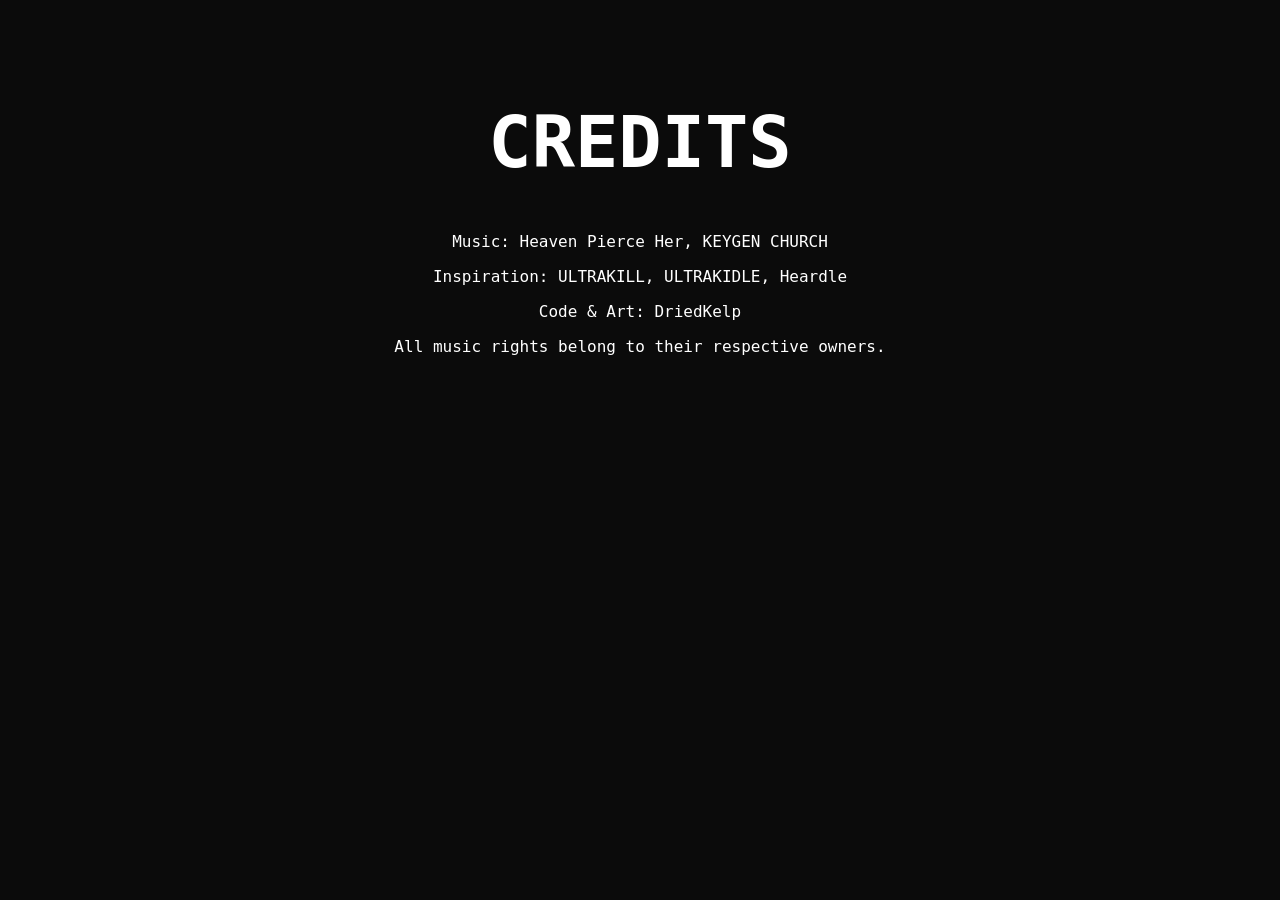
==== credits.html @ 67e805d1 "Add files via upload" ====
<!DOCTYPE html>
<html>
<head>
  <title>CREDITS</title>
  <link rel="stylesheet" href="style.css">
</head>
<body>

<h1>CREDITS</h1>

<div class="credits">

  <p>Music: Heaven Pierce Her, KEYGEN CHURCH</p>

  <p>Inspiration: ULTRAKILL, ULTRAKIDLE, Heardle</p>

  <p>Code & Art: DriedKelp</p>

  <p>All music rights belong to their respective owners.</p>
</div>
<script src="app.js"></script>

</body>
</html>
---- style.css ----
@font-face {
  font-family: "VCR";
  src: url("fonts/VCR_OSD_MONO_1.001.ttf");
}

body {
  font-family: "VCR", monospace;
  background: #0b0b0b;
  color: white;
  margin: 0;
  padding: 0;
  text-align: center;
}

h1 {
  font-size: 72px;
  margin-top: 100px;
}

.menu {
  margin-top: 120px;
}

/* ---------------- BUTTONS ---------------- */

button {
  display: block;
  margin: 22px auto;
  width: 600px;
  padding: 28px 34px;
  font-size: 32px;
  font-family: "VCR", monospace;
  background: transparent;
  color: white;
  border: none;
  cursor: pointer;
  position: relative;
}

button::before {
  content: "";
  position: absolute;
  inset: 0;
  background: white;
  clip-path: polygon(
    14px 0,
    calc(100% - 14px) 0,
    100% 14px,
    100% calc(100% - 14px),
    calc(100% - 14px) 100%,
    14px 100%,
    0 calc(100% - 14px),
    0 14px
  );
  z-index: -2;
}

button::after {
  content: "";
  position: absolute;
  inset: 4px;

  /* CHANGED: darkest possible black */
  background: #000000;

  clip-path: polygon(
    14px 0,
    calc(100% - 14px) 0,
    100% 14px,
    100% calc(100% - 14px),
    calc(100% - 14px) 100%,
    14px 100%,
    0 calc(100% - 14px),
    0 14px
  );
  z-index: -1;
}

button:hover::after {
  background: #0a0a0a;
}

button:active {
  transform: translate(3px, 3px);
}

/* ---------------- INPUT ---------------- */

input {
  font-family: "VCR", monospace;
  font-size: 28px;

  width: 600px;
  padding: 26px 30px;
  margin: 22px auto;
  display: block;

  background: #0f0f0f;
  color: white;

  border: 2px solid white;
  box-sizing: border-box;

  outline: none;
}

/* ---------------- SUGGESTIONS ---------------- */

#suggestions {
  width: 520px; /* CHANGED: wider */
  margin: -10px auto 20px auto;
  text-align: left;
}

.plays-ui {
  font-size: 24px;
  font-weight: 700;
  margin-bottom: 10px;
}

.suggestion-item {
  position: relative;
  padding: 16px 10px;
  padding-left: 28px;   /* pushes text right */
  margin: 6px 0;
  cursor: pointer;
  font-size: 18px;
  color: #d0d0d0;
  display: flex;
  align-items: center;
  min-height: 44px;
}

.menu a button {
  font-size: 22px;
  padding: 14px 22px;
}

#underConstruction {
  position: fixed;
  inset: 0;
  background: black;
  color: white;
  display: flex;
  align-items: center;
  justify-content: center;
  font-size: 48px;

  font-family: "VCR", monospace;
  letter-spacing: 2px;
  text-transform: uppercase;

  z-index: 99999;
}

.tutorial-box {
  width: 600px;
  margin: auto;
  padding: 20px;
  border: 2px solid white;
  background: #0f0f0f;
  color: #d0d0d0;
}

/* thinner outline = reduce inset thickness */
.suggestion-item::after {
  content: "";
  position: absolute;
  inset: 2px;        /* thinner border than before */
  background: #0f0f0f;

  clip-path: polygon(
    14px 0,
    calc(100% - 14px) 0,
    100% 14px,
    100% calc(100% - 14px),
    calc(100% - 14px) 100%,
    14px 100%,
    0 calc(100% - 14px),
    0 14px
  );

  z-index: -1;
}

.suggestion-item::before {
  content: "";
  position: absolute;
  inset: 0;
  background: white;

  clip-path: polygon(
    14px 0,
    calc(100% - 14px) 0,
    100% 14px,
    100% calc(100% - 14px),
    calc(100% - 14px) 100%,
    14px 100%,
    0 calc(100% - 14px),
    0 14px
  );

  z-index: -2;
}

button, .suggestion-item {
  transition: filter 0.2s ease, transform 0.2s ease;
}

button:hover, .suggestion-item:hover {
  filter: brightness(1.2);
  animation: slowWiggle 1.2s ease-in-out infinite;
}

@keyframes slowWiggle {
  0%   { transform: rotate(0deg) scale(1.02); }
  25%  { transform: rotate(0.6deg) scale(1.02); }
  50%  { transform: rotate(-0.6deg) scale(1.02); }
  75%  { transform: rotate(0.6deg) scale(1.02); }
  100% { transform: rotate(0deg) scale(1.02); }
}

.suggestion-item::after {
  content: "";
  position: absolute;
  inset: 4px;
  background: #0f0f0f;

  clip-path: polygon(
    14px 0,
    calc(100% - 14px) 0,
    100% 14px,
    100% calc(100% - 14px),
    calc(100% - 14px) 100%,
    14px 100%,
    0 calc(100% - 14px),
    0 14px
  );

  z-index: -1;
}

.suggestion-item:hover::after {
  background: #1c1c1c;
}

/* ---------------- HISTORY ---------------- */

#history div {
  width: 600px;
  margin: 6px auto;
  padding: 6px 0;
  font-size: 24px; /* increased */
  text-align: left;

  display: flex;
  align-items: center;
  gap: 10px;
}

#history div {
  opacity: 0;
  transform: translateX(-20px);
  animation: slideFadeIn 0.3s ease forwards;
}

@keyframes slideFadeIn {
  to {
    opacity: 1;
    transform: translateX(0);
  }
}

.modal {
  position: fixed;
  inset: 0;
  background: rgba(0,0,0,0.8);
  display: flex;
  align-items: center;
  justify-content: center;
}

.modal-content {
  background: #000;
  border: 2px solid #fff;
  padding: 20px;
  width: 400px;
  color: #fff;
  text-align: center;
}

.hidden {
  display: none;
}

/* the | */
#history div::before {
  content: "|";
  color: #b5b5b5;   /* light grey */
  font-weight: bold;
}

/* text colors */
#history div.correct {
  color: #00ff66;
}

#history div.wrong {
  color: #ff2b2b;
}

/* ---------------- VISUALIZER ---------------- */

.frame {
  width: 600px;
  height: 120px;
  margin: 30px auto;
  position: relative;
}

#waveform {
  width: 600px;
  height: 120px;
  background: #0f0f0f;

  border: 2px solid white;   /* outline */
  box-sizing: border-box;
}

/* ---------------- RESULT ---------------- */

#result {
  font-size: 28px;
}

/* flash overlay */
#flash {
  position: fixed;
  inset: 0;
  pointer-events: none;
  opacity: 0;
  z-index: 999;
}

.flash-red {
  background: rgba(255, 0, 0, 0.2);
  animation: flashFade 0.25s ease;
}

.flash-green {
  background: rgba(0, 255, 100, 0.2);
  animation: flashFade 0.25s ease;
}

@keyframes flashFade {
  from { opacity: 1; }
  to { opacity: 0; }
}

/* screenshake */
.shake {
  animation: shake 0.25s;
}

@keyframes shake {
  0% { transform: translate(0,0); }
  25% { transform: translate(6px, -4px); }
  50% { transform: translate(-6px, 4px); }
  75% { transform: translate(4px, 2px); }
  100% { transform: translate(0,0); }
}
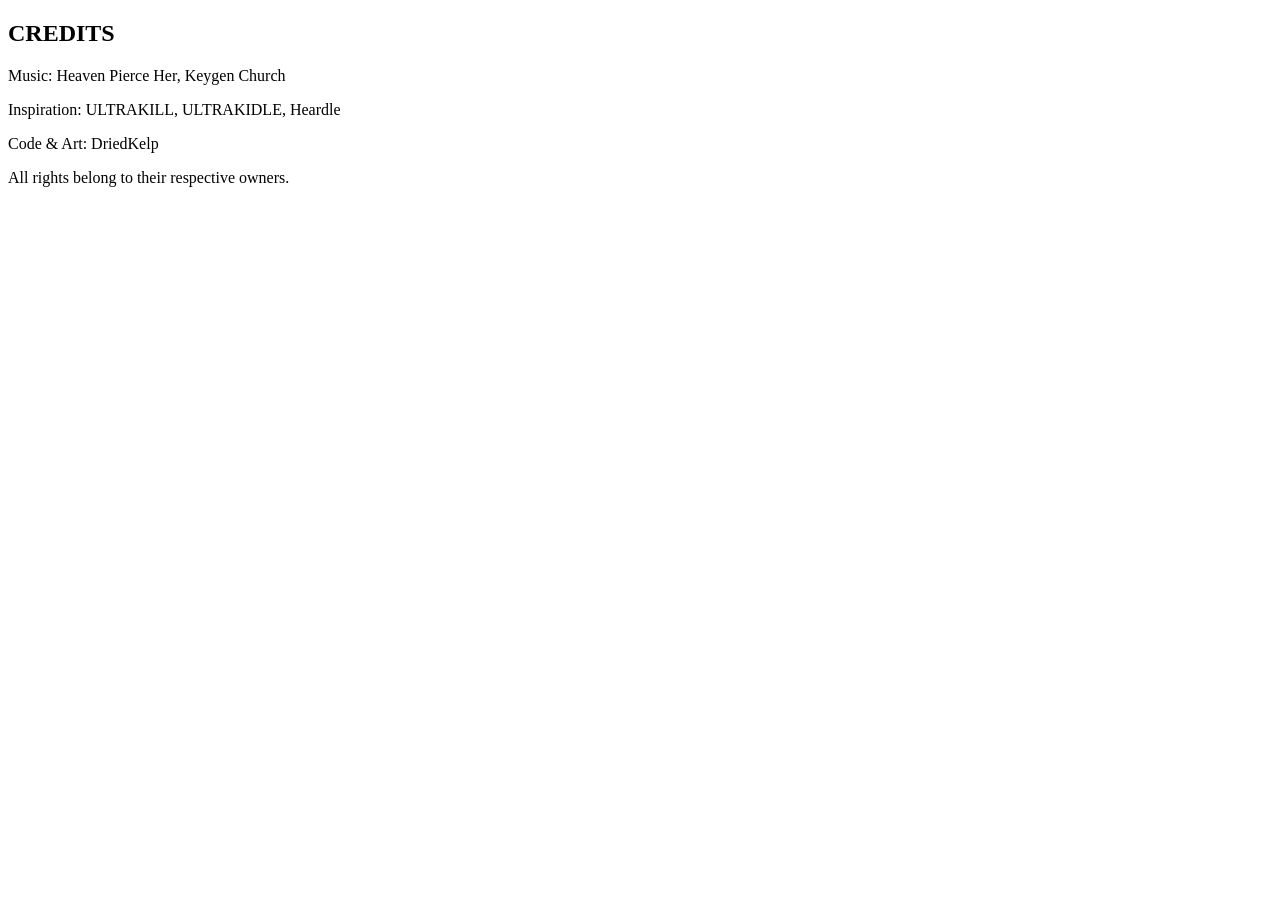
==== commit a62aeb22: "Update credits.html" ====
--- a/credits.html
+++ b/credits.html
@@ -1,24 +1,13 @@
 <!DOCTYPE html>
 <html>
 <head>
-  <title>CREDITS</title>
-  <link rel="stylesheet" href="style.css">
-</head>
-<body>
+<div class="tutorial-box credits-box">
+  <h2>CREDITS</h2>
 
-<h1>CREDITS</h1>
-
-<div class="credits">
-
-  <p>Music: Heaven Pierce Her, KEYGEN CHURCH</p>
-
+  <p>Music: Heaven Pierce Her, Keygen Church</p>
   <p>Inspiration: ULTRAKILL, ULTRAKIDLE, Heardle</p>
-
   <p>Code & Art: DriedKelp</p>
-
-  <p>All music rights belong to their respective owners.</p>
+  <p>All rights belong to their respective owners.</p>
 </div>
-<script src="app.js"></script>
-
 </body>
-</html>+</html>
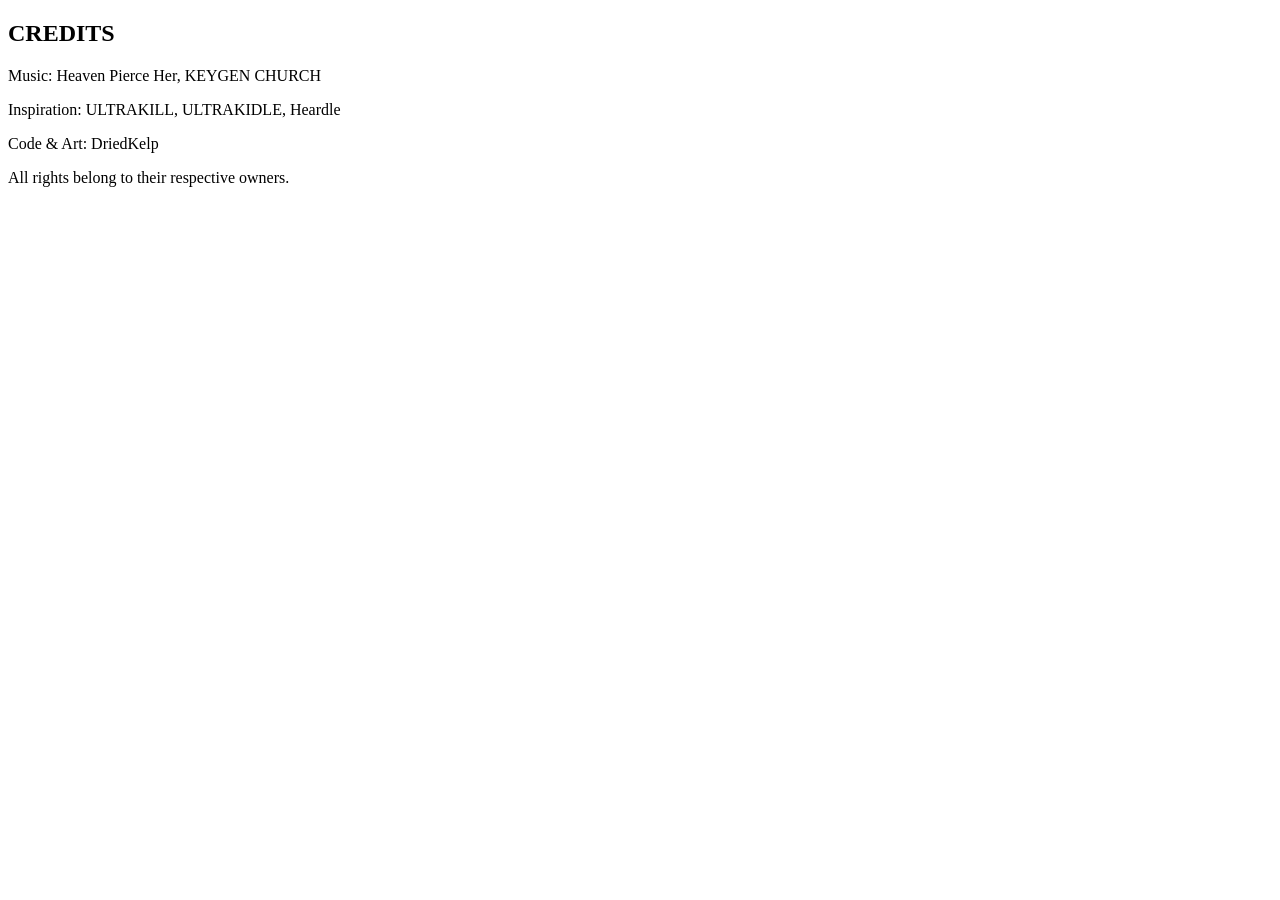
==== commit efa72913: "Update credits.html" ====
--- a/credits.html
+++ b/credits.html
@@ -4,7 +4,7 @@
 <div class="tutorial-box credits-box">
   <h2>CREDITS</h2>
 
-  <p>Music: Heaven Pierce Her, Keygen Church</p>
+  <p>Music: Heaven Pierce Her, KEYGEN CHURCH</p>
   <p>Inspiration: ULTRAKILL, ULTRAKIDLE, Heardle</p>
   <p>Code & Art: DriedKelp</p>
   <p>All rights belong to their respective owners.</p>
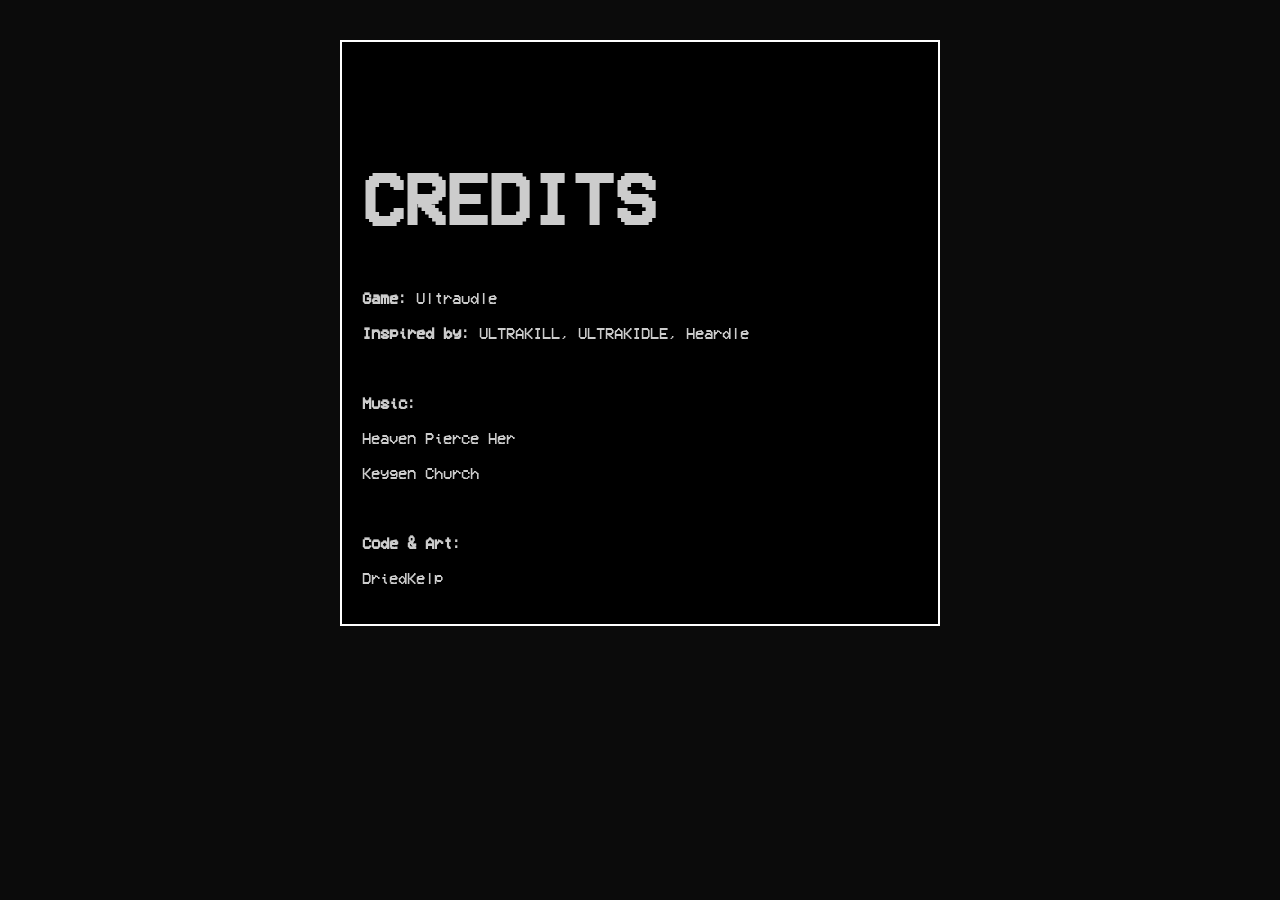
==== commit ce00d874: "Update credits.html" ====
--- a/credits.html
+++ b/credits.html
@@ -1,13 +1,29 @@
 <!DOCTYPE html>
-<html>
+<html lang="en">
 <head>
-<div class="tutorial-box credits-box">
-  <h2>CREDITS</h2>
+  <meta charset="UTF-8">
+  <title>Credits</title>
+  <link rel="stylesheet" href="style.css">
+</head>
+<body>
 
-  <p>Music: Heaven Pierce Her, KEYGEN CHURCH</p>
-  <p>Inspiration: ULTRAKILL, ULTRAKIDLE, Heardle</p>
-  <p>Code & Art: DriedKelp</p>
-  <p>All rights belong to their respective owners.</p>
-</div>
+  <div class="credits-box">
+    <h1>CREDITS</h1>
+
+    <p><strong>Game:</strong> Ultraudle</p>
+    <p><strong>Inspired by:</strong> ULTRAKILL, ULTRAKIDLE, Heardle</p>
+
+    <br>
+
+    <p><strong>Music:</strong></p>
+    <p>Heaven Pierce Her</p>
+    <p>Keygen Church</p>
+
+    <br>
+
+    <p><strong>Code & Art:</strong></p>
+    <p>DriedKelp</p>
+  </div>
+
 </body>
 </html>
--- a/style.css
+++ b/style.css
@@ -0,0 +1,329 @@
+@font-face {
+  font-family: "VCR";
+  src: url("./VCR_OSD_MONO_1.001.ttf") format("truetype");
+}
+
+* {
+  font-family: "VCR", monospace;
+  box-sizing: border-box;
+}
+
+body {
+  background: #0b0b0b;
+  color: white;
+  margin: 0;
+  padding: 0;
+  text-align: center;
+}
+
+h1, h2, h3, h4, h5, h6 {
+  font-family: "VCR", monospace !important;
+}
+
+h1 {
+  font-size: 72px;
+  margin-top: 100px;
+}
+
+.menu {
+  margin-top: 120px;
+}
+
+
+button {
+  display: block;
+  margin: 22px auto;
+  width: 600px;
+  padding: 28px 34px;
+  font-size: 32px;
+  background: transparent;
+  color: white;
+  border: none;
+  cursor: pointer;
+  position: relative;
+}
+
+button::before {
+  content: "";
+  position: absolute;
+  inset: 0;
+  background: white;
+  clip-path: polygon(
+    14px 0,
+    calc(100% - 14px) 0,
+    100% 14px,
+    100% calc(100% - 14px),
+    calc(100% - 14px) 100%,
+    14px 100%,
+    0 calc(100% - 14px),
+    0 14px
+  );
+  z-index: -2;
+}
+
+button::after {
+  content: "";
+  position: absolute;
+  inset: 4px;
+  background: #000;
+  clip-path: polygon(
+    14px 0,
+    calc(100% - 14px) 0,
+    100% 14px,
+    100% calc(100% - 14px),
+    calc(100% - 14px) 100%,
+    14px 100%,
+    0 calc(100% - 14px),
+    0 14px
+  );
+  z-index: -1;
+}
+
+button:hover::after {
+  background: #0a0a0a;
+}
+
+button:active {
+  transform: translate(3px, 3px);
+}
+
+input {
+  font-size: 28px;
+  width: 600px;
+  padding: 26px 30px;
+  margin: 22px auto;
+  display: block;
+  background: #0f0f0f;
+  color: white;
+  border: 2px solid white;
+  outline: none;
+}
+
+#suggestions {
+  width: 520px;
+  margin: -10px auto 20px auto;
+  text-align: left;
+}
+
+.plays-ui {
+  font-size: 24px;
+  font-weight: 700;
+  margin-bottom: 10px;
+}
+
+.suggestion-item {
+  position: relative;
+  padding: 16px 10px 16px 28px;
+  margin: 6px 0;
+  cursor: pointer;
+  font-size: 18px;
+  color: #d0d0d0;
+  display: flex;
+  align-items: center;
+  min-height: 44px;
+}
+
+.suggestion-item::before {
+  content: "";
+  position: absolute;
+  inset: 0;
+  background: white;
+  clip-path: polygon(
+    14px 0,
+    calc(100% - 14px) 0,
+    100% 14px,
+    100% calc(100% - 14px),
+    calc(100% - 14px) 100%,
+    14px 100%,
+    0 calc(100% - 14px),
+    0 14px
+  );
+  z-index: -2;
+}
+
+.suggestion-item::after {
+  content: "";
+  position: absolute;
+  inset: 4px;
+  background: #0f0f0f;
+  clip-path: polygon(
+    14px 0,
+    calc(100% - 14px) 0,
+    100% 14px,
+    100% calc(100% - 14px),
+    calc(100% - 14px) 100%,
+    14px 100%,
+    0 calc(100% - 14px),
+    0 14px
+  );
+  z-index: -1;
+}
+
+.suggestion-item:hover::after {
+  background: #1c1c1c;
+}
+
+.menu a button {
+  font-size: 22px;
+  padding: 14px 22px;
+}
+
+
+#underConstruction {
+  position: fixed;
+  inset: 0;
+  background: black;
+  color: white;
+  display: flex;
+  align-items: center;
+  justify-content: center;
+  font-size: 48px;
+  letter-spacing: 2px;
+  text-transform: uppercase;
+  z-index: 99999;
+}
+
+
+.tutorial-box {
+  width: 600px;
+  margin: auto;
+  padding: 20px;
+  border: 2px solid white;
+  background: #0f0f0f;
+  color: #d0d0d0;
+  text-align: left;
+}
+
+.credits-box {
+  background: #000;
+  color: #ccc;
+  border: 2px solid #fff;
+  padding: 20px;
+  margin: 40px auto;
+  width: 600px;
+  text-align: left;
+}
+
+#history div {
+  width: 600px;
+  margin: 6px auto;
+  padding: 6px 0;
+  font-size: 24px;
+  text-align: left;
+  display: flex;
+  align-items: center;
+  gap: 10px;
+  opacity: 0;
+  transform: translateX(-20px);
+  animation: slideFadeIn 0.3s ease forwards;
+}
+
+#history div::before {
+  content: "|";
+  color: #b5b5b5;
+  font-weight: bold;
+}
+
+#history div.correct { color: #00ff66; }
+#history div.wrong { color: #ff2b2b; }
+
+@keyframes slideFadeIn {
+  to {
+    opacity: 1;
+    transform: translateX(0);
+  }
+}
+
+.modal {
+  position: fixed;
+  inset: 0;
+  background: rgba(0,0,0,0.8);
+  display: flex;
+  align-items: center;
+  justify-content: center;
+}
+
+.modal-content {
+  background: #000;
+  border: 2px solid #fff;
+  padding: 20px;
+  width: 400px;
+  color: #fff;
+  text-align: center;
+}
+
+.hidden {
+  display: none;
+}
+
+
+.frame {
+  width: 600px;
+  height: 120px;
+  margin: 30px auto;
+  position: relative;
+}
+
+#waveform {
+  width: 600px;
+  height: 120px;
+  background: #0f0f0f;
+  border: 2px solid white;
+}
+
+#result {
+  font-size: 28px;
+}
+
+
+#flash {
+  position: fixed;
+  inset: 0;
+  pointer-events: none;
+  opacity: 0;
+  z-index: 999;
+}
+
+.flash-red {
+  background: rgba(255, 0, 0, 0.2);
+  animation: flashFade 0.25s ease;
+}
+
+.flash-green {
+  background: rgba(0, 255, 100, 0.2);
+  animation: flashFade 0.25s ease;
+}
+
+@keyframes flashFade {
+  from { opacity: 1; }
+  to { opacity: 0; }
+}
+
+button, .suggestion-item {
+  transition: filter 0.2s ease, transform 0.2s ease;
+}
+
+button:hover, .suggestion-item:hover {
+  filter: brightness(1.2);
+  animation: slowWiggle 1.2s ease-in-out infinite;
+}
+
+@keyframes slowWiggle {
+  0% { transform: rotate(0deg) scale(1.02); }
+  25% { transform: rotate(0.6deg) scale(1.02); }
+  50% { transform: rotate(-0.6deg) scale(1.02); }
+  75% { transform: rotate(0.6deg) scale(1.02); }
+  100% { transform: rotate(0deg) scale(1.02); }
+}
+
+.shake {
+  animation: shake 0.25s;
+}
+
+@keyframes shake {
+  0% { transform: translate(0,0); }
+  25% { transform: translate(6px, -4px); }
+  50% { transform: translate(-6px, 4px); }
+  75% { transform: translate(4px, 2px); }
+  100% { transform: translate(0,0); }
+}
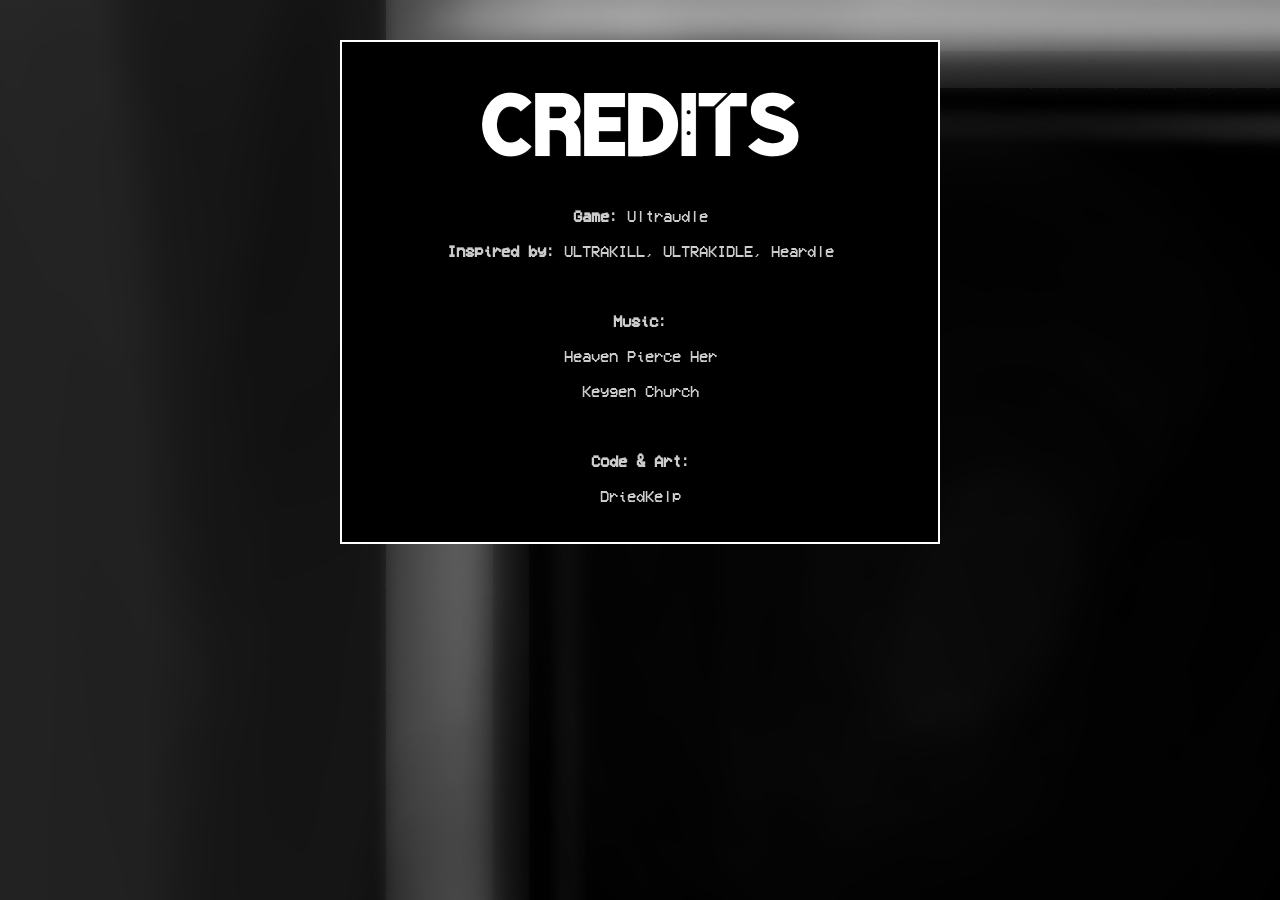
==== commit 9b829d76: "Update credits.html" ====
--- a/credits.html
+++ b/credits.html
@@ -6,6 +6,8 @@
   <link rel="stylesheet" href="style.css">
 </head>
 <body>
+
+  <body class="credits">
 
   <div class="credits-box">
     <h1>CREDITS</h1>
--- a/style.css
+++ b/style.css
@@ -1,6 +1,73 @@
 @font-face {
   font-family: "VCR";
   src: url("./VCR_OSD_MONO_1.001.ttf") format("truetype");
+}
+
+@font-face {
+  font-family: "BroshKill";
+  src: url("./BroshKill-Regular.otf") format("opentype");
+}
+
+h1 {
+  position: relative;
+  text-shadow:
+    1px 1px 0 rgba(255,255,255,0.05),
+    -1px -1px 0 rgba(0,0,0,0.2);
+}
+
+body {
+  background-image: url("UltrakaudleTerminal.png");
+  background-repeat: no-repeat;
+  background-position: center;
+  background-size: auto;
+  background-attachment: fixed;
+}
+
+body {
+  background-image: url("UltraudleTerminalSanctum.jpg");
+  background-size: auto;
+  background-repeat: no-repeat;
+  background-position: center;
+  background-attachment: fixed;
+}
+
+body.credits {
+  background-image: url("UltraudleTermialSecret.png");
+}
+
+body.endless {
+  background-image: url("UltrakaudleEndlessTerminal.png");
+}
+
+body.howtoplay,
+body.settings {
+  background-image: url("UltraudleTerminalSanctum.jpg");
+}
+
+body.secret {
+  background-image: url("UltraudleTermialSecret.png");
+}
+
+h1::after {
+  content: "";
+  position: absolute;
+  inset: 0;
+  pointer-events: none;
+
+  background: repeating-conic-gradient(
+    rgba(255,255,255,0.02) 0% 25%,
+    rgba(0,0,0,0.02) 25% 50%
+  );
+  mix-blend-mode: overlay;
+}
+
+h1, h2, h3, h4, h5, h6,
+#underConstruction,
+.credits-box h1,
+.credits-box h2,
+.menu h1,
+.tutorial-box h1 {
+  font-family: "BroshKill", monospace !important;
 }
 
 * {
@@ -21,8 +88,9 @@
 }
 
 h1 {
-  font-size: 72px;
-  margin-top: 100px;
+  font-size: 105px;
+  margin-top: 0;
+  margin-bottom: 10px;
 }
 
 .menu {
@@ -32,7 +100,7 @@
 
 button {
   display: block;
-  margin: 22px auto;
+  margin: 10px auto;
   width: 600px;
   padding: 28px 34px;
   font-size: 32px;
@@ -59,6 +127,18 @@
     0 14px
   );
   z-index: -2;
+}
+
+body {
+  margin: 0;
+  background: black;
+  overflow: hidden;
+}
+
+.menu {
+  display: flex;
+  flex-direction: column;
+  align-items: flex-start;
 }
 
 button::after {
@@ -181,8 +261,13 @@
   letter-spacing: 2px;
   text-transform: uppercase;
   z-index: 99999;
-}
-
+  
+}
+.menu-wrapper {
+  position: fixed;
+  left: 140px;
+  top: 30px;
+}
 
 .tutorial-box {
   width: 600px;
@@ -194,6 +279,16 @@
   text-align: left;
 }
 
+body {
+  background: #000;
+  color: #ccc;
+  font-family: "VCR", monospace;
+}
+
+h1, h2, h3, h4, h5, h6 {
+  font-family: "VCR", monospace;
+}
+
 .credits-box {
   background: #000;
   color: #ccc;
@@ -201,7 +296,6 @@
   padding: 20px;
   margin: 40px auto;
   width: 600px;
-  text-align: left;
 }
 
 #history div {
@@ -327,3 +421,37 @@
   75% { transform: translate(4px, 2px); }
   100% { transform: translate(0,0); }
 }
+
+h1, h2, h3, h4, h5, h6,
+#underConstruction,
+.menu h1,
+.credits-box h1,
+.tutorial-box h1 {
+  font-weight: 300 !important;
+  font-size: 120px;
+}
+
+h2 {
+  font-size: 80px;
+}
+
+h3 {
+  font-size: 72px;
+}
+
+h1, h2, h3, h4, h5, h6,
+#underConstruction,
+.menu h1,
+.credits-box h1,
+.tutorial-box h1 {
+  font-family: "BroshKill", monospace !important;
+  font-weight: 300 !important;
+  color: white !important;
+  font-size: 120px !important;
+}
+
+.menu button {
+  width: 560px;
+  padding: 24px 30px;
+  font-size: 28px;
+}
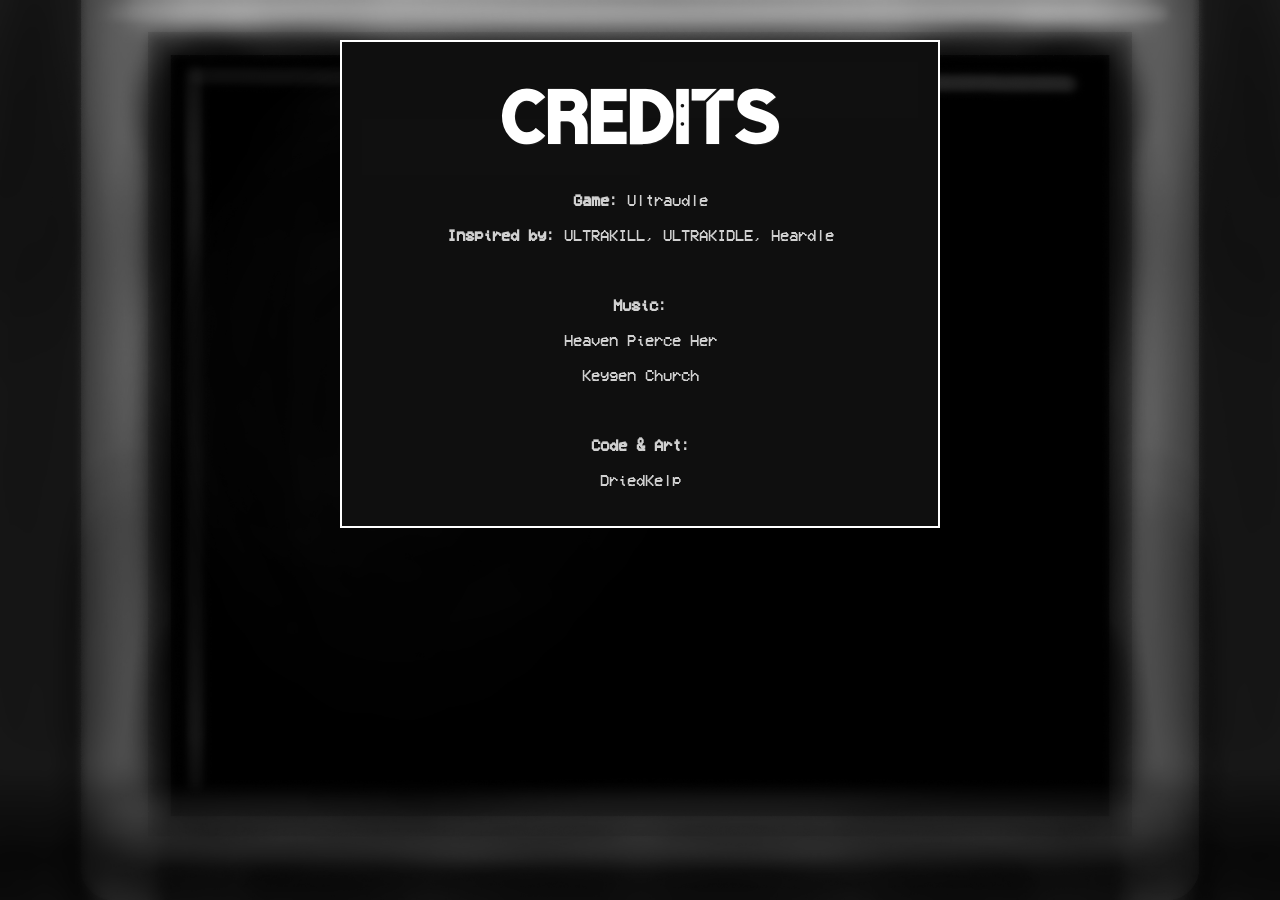
==== commit 945a1fbc: "Update credits.html" ====
--- a/credits.html
+++ b/credits.html
@@ -1,8 +1,9 @@
 <!DOCTYPE html>
 <html lang="en">
 <head>
+  <link rel="icon" type="image/png" href="UltrakidleIcon.png">
   <meta charset="UTF-8">
-  <title>Credits</title>
+  <title>CREDITS</title>
   <link rel="stylesheet" href="style.css">
 </head>
 <body>
--- a/style.css
+++ b/style.css
@@ -8,44 +8,64 @@
   src: url("./BroshKill-Regular.otf") format("opentype");
 }
 
+* {
+  font-family: "VCR", monospace;
+  box-sizing: border-box;
+}
+
+body {
+  margin: 0;
+  padding: 0;
+  text-align: center;
+  color: #ccc;
+
+  background-color: black;
+  background-repeat: no-repeat;
+  background-position: center center;
+  background-size: cover;
+  background-attachment: fixed;
+}
+
+body.standard {
+  background-image: url("UltraudleTerminalSanctum.jpg");
+}
+
+body.credits {
+  background-image: url("UltraudleTermialSecret.png");
+}
+
+body.endless {
+  background-image: url("UltrakaudleEndlessTerminal.png");
+}
+
+body.howtoplay,
+body.settings {
+  background-image: url("UltraudleTerminalSanctum.jpg");
+}
+
+body.secret {
+  background-image: url("UltraudleTermialSecret.png");
+}
+
+h1, h2, h3, h4, h5, h6,
+#underConstruction,
+.menu h1,
+.credits-box h1,
+.tutorial-box h1 {
+  font-family: "BroshKill", monospace !important;
+  font-weight: 300 !important;
+  color: white !important;
+}
+
 h1 {
+  font-size: 105px;
+  margin-top: 0;
+  margin-bottom: 10px;
+
   position: relative;
   text-shadow:
     1px 1px 0 rgba(255,255,255,0.05),
     -1px -1px 0 rgba(0,0,0,0.2);
-}
-
-body {
-  background-image: url("UltrakaudleTerminal.png");
-  background-repeat: no-repeat;
-  background-position: center;
-  background-size: auto;
-  background-attachment: fixed;
-}
-
-body {
-  background-image: url("UltraudleTerminalSanctum.jpg");
-  background-size: auto;
-  background-repeat: no-repeat;
-  background-position: center;
-  background-attachment: fixed;
-}
-
-body.credits {
-  background-image: url("UltraudleTermialSecret.png");
-}
-
-body.endless {
-  background-image: url("UltrakaudleEndlessTerminal.png");
-}
-
-body.howtoplay,
-body.settings {
-  background-image: url("UltraudleTerminalSanctum.jpg");
-}
-
-body.secret {
-  background-image: url("UltraudleTermialSecret.png");
 }
 
 h1::after {
@@ -61,42 +81,18 @@
   mix-blend-mode: overlay;
 }
 
-h1, h2, h3, h4, h5, h6,
-#underConstruction,
-.credits-box h1,
-.credits-box h2,
-.menu h1,
-.tutorial-box h1 {
-  font-family: "BroshKill", monospace !important;
-}
-
-* {
-  font-family: "VCR", monospace;
-  box-sizing: border-box;
-}
-
-body {
-  background: #0b0b0b;
-  color: white;
-  margin: 0;
-  padding: 0;
-  text-align: center;
-}
-
-h1, h2, h3, h4, h5, h6 {
-  font-family: "VCR", monospace !important;
-}
-
-h1 {
-  font-size: 105px;
-  margin-top: 0;
-  margin-bottom: 10px;
-}
-
 .menu {
   margin-top: 120px;
-}
-
+  display: flex;
+  flex-direction: column;
+  align-items: center;
+}
+
+.menu-wrapper {
+  position: fixed;
+  left: 400px;
+  top: 30px;
+}
 
 button {
   display: block;
@@ -104,11 +100,14 @@
   width: 600px;
   padding: 28px 34px;
   font-size: 32px;
+
   background: transparent;
   color: white;
   border: none;
   cursor: pointer;
   position: relative;
+
+  transition: filter 0.2s ease, transform 0.2s ease;
 }
 
 button::before {
@@ -116,6 +115,7 @@
   position: absolute;
   inset: 0;
   background: white;
+
   clip-path: polygon(
     14px 0,
     calc(100% - 14px) 0,
@@ -126,19 +126,8 @@
     0 calc(100% - 14px),
     0 14px
   );
+
   z-index: -2;
-}
-
-body {
-  margin: 0;
-  background: black;
-  overflow: hidden;
-}
-
-.menu {
-  display: flex;
-  flex-direction: column;
-  align-items: flex-start;
 }
 
 button::after {
@@ -146,6 +135,7 @@
   position: absolute;
   inset: 4px;
   background: #000;
+
   clip-path: polygon(
     14px 0,
     calc(100% - 14px) 0,
@@ -156,6 +146,7 @@
     0 calc(100% - 14px),
     0 14px
   );
+
   z-index: -1;
 }
 
@@ -167,14 +158,22 @@
   transform: translate(3px, 3px);
 }
 
+.menu button {
+  width: 560px;
+  padding: 24px 30px;
+  font-size: 28px;
+}
+
 input {
   font-size: 28px;
   width: 600px;
   padding: 26px 30px;
   margin: 22px auto;
+
   display: block;
   background: #0f0f0f;
   color: white;
+
   border: 2px solid white;
   outline: none;
 }
@@ -185,19 +184,15 @@
   text-align: left;
 }
 
-.plays-ui {
-  font-size: 24px;
-  font-weight: 700;
-  margin-bottom: 10px;
-}
-
 .suggestion-item {
   position: relative;
   padding: 16px 10px 16px 28px;
   margin: 6px 0;
+
   cursor: pointer;
   font-size: 18px;
   color: #d0d0d0;
+
   display: flex;
   align-items: center;
   min-height: 44px;
@@ -208,6 +203,7 @@
   position: absolute;
   inset: 0;
   background: white;
+
   clip-path: polygon(
     14px 0,
     calc(100% - 14px) 0,
@@ -218,6 +214,7 @@
     0 calc(100% - 14px),
     0 14px
   );
+
   z-index: -2;
 }
 
@@ -226,6 +223,7 @@
   position: absolute;
   inset: 4px;
   background: #0f0f0f;
+
   clip-path: polygon(
     14px 0,
     calc(100% - 14px) 0,
@@ -236,6 +234,7 @@
     0 calc(100% - 14px),
     0 14px
   );
+
   z-index: -1;
 }
 
@@ -243,11 +242,138 @@
   background: #1c1c1c;
 }
 
-.menu a button {
-  font-size: 22px;
-  padding: 14px 22px;
-}
-
+.frame {
+  width: 600px;
+  height: 120px;
+  margin: 30px auto;
+  position: relative;
+}
+
+#waveform {
+  width: 600px;
+  height: 120px;
+  background: #0f0f0f;
+  border: 2px solid white;
+}
+
+#history div {
+  width: 600px;
+  margin: 6px auto;
+  padding: 6px 0;
+  font-size: 24px;
+  text-align: left;
+  display: flex;
+  align-items: center;
+  gap: 10px;
+  opacity: 0;
+  transform: translateX(-20px);
+  animation: slideFadeIn 0.3s ease forwards;
+}
+
+#history div::before {
+  content: "|";
+  color: #b5b5b5;
+  font-weight: bold;
+}
+
+#history div.correct {
+  color: #00ff66;
+}
+
+#history div.wrong {
+  color: #ff2b2b;
+}
+
+@keyframes slideFadeIn {
+  to {
+    opacity: 1;
+    transform: translateX(0);
+  }
+}
+
+#flash {
+  position: fixed;
+  inset: 0;
+  pointer-events: none;
+  opacity: 0;
+  z-index: 999;
+}
+
+.flash-red {
+  background: rgba(255, 0, 0, 0.2);
+  animation: flashFade 0.25s ease;
+}
+
+.flash-green {
+  background: rgba(0, 255, 100, 0.2);
+  animation: flashFade 0.25s ease;
+}
+
+@keyframes flashFade {
+  from {
+    opacity: 1;
+  }
+  to {
+    opacity: 0;
+  }
+}
+
+button,
+.suggestion-item {
+  transition: filter 0.2s ease, transform 0.2s ease;
+}
+
+button:hover,
+.suggestion-item:hover {
+  filter: brightness(1.2);
+  animation: slowWiggle 1.2s ease-in-out infinite;
+}
+
+@keyframes slowWiggle {
+  0% {
+    transform: rotate(0deg) scale(1.02);
+  }
+  25% {
+    transform: rotate(0.6deg) scale(1.02);
+  }
+  50% {
+    transform: rotate(-0.6deg) scale(1.02);
+  }
+  75% {
+    transform: rotate(0.6deg) scale(1.02);
+  }
+  100% {
+    transform: rotate(0deg) scale(1.02);
+  }
+}
+
+.shake {
+  animation: shake 0.25s;
+}
+
+@keyframes shake {
+  0% {
+    transform: translate(0,0);
+  }
+  25% {
+    transform: translate(6px, -4px);
+  }
+  50% {
+    transform: translate(-6px, 4px);
+  }
+  75% {
+    transform: translate(4px, 2px);
+  }
+  100% {
+    transform: translate(0,0);
+  }
+}
+
+.plays-ui {
+  font-size: 24px;
+  font-weight: 700;
+  margin-bottom: 10px;
+}
 
 #underConstruction {
   position: fixed;
@@ -261,197 +387,14 @@
   letter-spacing: 2px;
   text-transform: uppercase;
   z-index: 99999;
-  
-}
-.menu-wrapper {
-  position: fixed;
-  left: 140px;
-  top: 30px;
-}
-
-.tutorial-box {
-  width: 600px;
-  margin: auto;
+}
+
+.tutorial-box,
+.credits-box {
+  width: 600px;
+  margin: 40px auto;
   padding: 20px;
   border: 2px solid white;
   background: #0f0f0f;
   color: #d0d0d0;
-  text-align: left;
-}
-
-body {
-  background: #000;
-  color: #ccc;
-  font-family: "VCR", monospace;
-}
-
-h1, h2, h3, h4, h5, h6 {
-  font-family: "VCR", monospace;
-}
-
-.credits-box {
-  background: #000;
-  color: #ccc;
-  border: 2px solid #fff;
-  padding: 20px;
-  margin: 40px auto;
-  width: 600px;
-}
-
-#history div {
-  width: 600px;
-  margin: 6px auto;
-  padding: 6px 0;
-  font-size: 24px;
-  text-align: left;
-  display: flex;
-  align-items: center;
-  gap: 10px;
-  opacity: 0;
-  transform: translateX(-20px);
-  animation: slideFadeIn 0.3s ease forwards;
-}
-
-#history div::before {
-  content: "|";
-  color: #b5b5b5;
-  font-weight: bold;
-}
-
-#history div.correct { color: #00ff66; }
-#history div.wrong { color: #ff2b2b; }
-
-@keyframes slideFadeIn {
-  to {
-    opacity: 1;
-    transform: translateX(0);
-  }
-}
-
-.modal {
-  position: fixed;
-  inset: 0;
-  background: rgba(0,0,0,0.8);
-  display: flex;
-  align-items: center;
-  justify-content: center;
-}
-
-.modal-content {
-  background: #000;
-  border: 2px solid #fff;
-  padding: 20px;
-  width: 400px;
-  color: #fff;
-  text-align: center;
-}
-
-.hidden {
-  display: none;
-}
-
-
-.frame {
-  width: 600px;
-  height: 120px;
-  margin: 30px auto;
-  position: relative;
-}
-
-#waveform {
-  width: 600px;
-  height: 120px;
-  background: #0f0f0f;
-  border: 2px solid white;
-}
-
-#result {
-  font-size: 28px;
-}
-
-
-#flash {
-  position: fixed;
-  inset: 0;
-  pointer-events: none;
-  opacity: 0;
-  z-index: 999;
-}
-
-.flash-red {
-  background: rgba(255, 0, 0, 0.2);
-  animation: flashFade 0.25s ease;
-}
-
-.flash-green {
-  background: rgba(0, 255, 100, 0.2);
-  animation: flashFade 0.25s ease;
-}
-
-@keyframes flashFade {
-  from { opacity: 1; }
-  to { opacity: 0; }
-}
-
-button, .suggestion-item {
-  transition: filter 0.2s ease, transform 0.2s ease;
-}
-
-button:hover, .suggestion-item:hover {
-  filter: brightness(1.2);
-  animation: slowWiggle 1.2s ease-in-out infinite;
-}
-
-@keyframes slowWiggle {
-  0% { transform: rotate(0deg) scale(1.02); }
-  25% { transform: rotate(0.6deg) scale(1.02); }
-  50% { transform: rotate(-0.6deg) scale(1.02); }
-  75% { transform: rotate(0.6deg) scale(1.02); }
-  100% { transform: rotate(0deg) scale(1.02); }
-}
-
-.shake {
-  animation: shake 0.25s;
-}
-
-@keyframes shake {
-  0% { transform: translate(0,0); }
-  25% { transform: translate(6px, -4px); }
-  50% { transform: translate(-6px, 4px); }
-  75% { transform: translate(4px, 2px); }
-  100% { transform: translate(0,0); }
-}
-
-h1, h2, h3, h4, h5, h6,
-#underConstruction,
-.menu h1,
-.credits-box h1,
-.tutorial-box h1 {
-  font-weight: 300 !important;
-  font-size: 120px;
-}
-
-h2 {
-  font-size: 80px;
-}
-
-h3 {
-  font-size: 72px;
-}
-
-h1, h2, h3, h4, h5, h6,
-#underConstruction,
-.menu h1,
-.credits-box h1,
-.tutorial-box h1 {
-  font-family: "BroshKill", monospace !important;
-  font-weight: 300 !important;
-  color: white !important;
-  font-size: 120px !important;
-}
-
-.menu button {
-  width: 560px;
-  padding: 24px 30px;
-  font-size: 28px;
-}
+}
